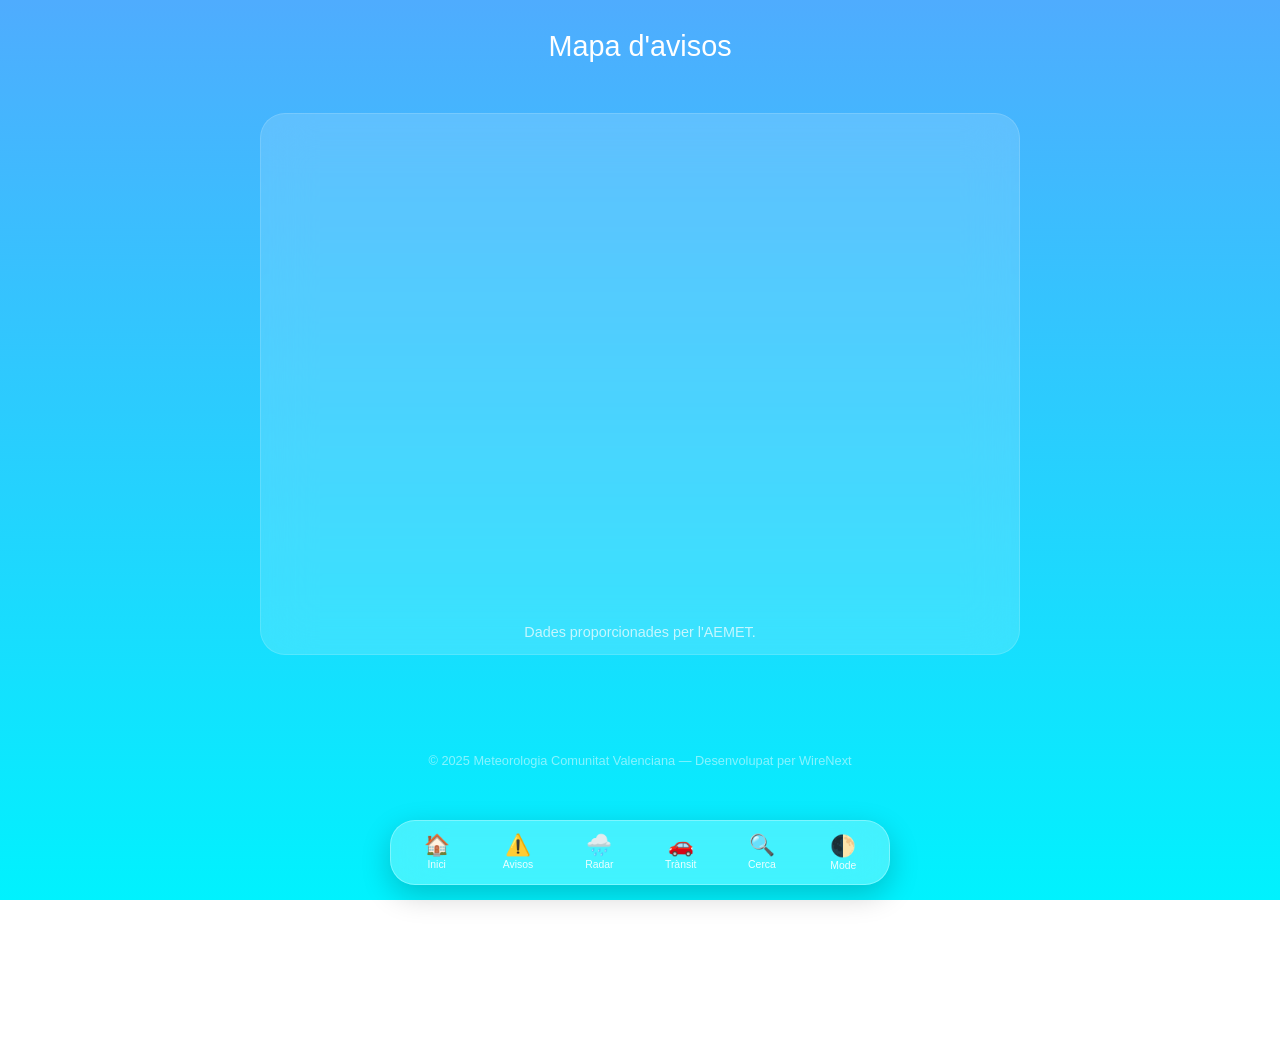
==== avisos.html @ fcf05540 "0.0.1" ====
<!DOCTYPE html>
<html lang="ca">
<head>
  <meta charset="UTF-8" />
  <meta name="viewport" content="width=device-width, initial-scale=1.0" />
  <title>Avisos - MeteoCV</title>
  <link rel="stylesheet" href="css/style.css" />
    <link rel="icon" href="multimedia/logo.png">

  <script async src="https://pagead2.googlesyndication.com/pagead/js/adsbygoogle.js?client=ca-pub-8789822435662410"
     crossorigin="anonymous"></script>
    
</head>
<body>
  <header>
    <h1>Mapa d'avisos</h1>
  </header>

<nav>
  <a href="index.html">
    <span class="nav-icon">🏠</span>
    <span class="nav-label">Inici</span>
  </a>
  <a href="avisos.html">
    <span class="nav-icon">⚠️</span>
    <span class="nav-label">Avisos</span>
  </a>
  <a href="radar.html">
    <span class="nav-icon">🌧️</span>
    <span class="nav-label">Radar</span>
  </a>
  <a href="transit.html">
    <span class="nav-icon">🚗</span>
    <span class="nav-label">Trànsit</span>
  </a>
  <a href="buscador.html">
    <span class="nav-icon">🔍</span>
    <span class="nav-label">Cerca</span>
  </a>
  <button id="theme-toggle">
    <span class="nav-icon">🌓</span>
    <span class="nav-label">Mode</span>
  </button>
</nav>

  <main class="container">
    <div class="column">
      <iframe 
        src="https://wirenext.github.io/AlertasAemet/" 
        loading="lazy" 
        allowfullscreen>
      </iframe>
              <p style="text-align: center; margin-top: 10px; font-size: 0.9em; opacity: 0.7;">
    Dades proporcionades per l'AEMET.
  </p>
    </div>
  </main>

  <footer>
    <p>© 2025 Meteorologia Comunitat Valenciana — Desenvolupat per WireNext</p>
  </footer>

  <script src="js/script.js"></script>
</body>
</html>
---- css/style.css ----
/* --- VARIABLES ESTILO APPLE WEATHER (iOS) --- */
:root {
  --bg-gradient: linear-gradient(180deg, #4facfe 0%, #00f2fe 100%);
  --text-color: #ffffff;
  --card-bg: rgba(255, 255, 255, 0.15); 
  --nav-bg: rgba(255, 255, 255, 0.25);
  --accent: #ffffff;
  --blur: blur(25px);
}

[data-theme="dark"] {
  --bg-gradient: linear-gradient(180deg, #1e3c72 0%, #2a5298 100%);
  --card-bg: rgba(0, 0, 0, 0.3);
  --nav-bg: rgba(0, 0, 0, 0.4);
}

/* --- BASE --- */
body {
  font-family: -apple-system, BlinkMacSystemFont, "Segoe UI", Roboto, Helvetica, Arial, sans-serif;
  margin: 0;
  padding: 0;
  background: var(--bg-gradient);
  background-attachment: fixed;
  color: var(--text-color);
  min-height: 100vh;
  padding-bottom: 110px; 
  transition: background 0.5s ease;
  overflow-x: hidden;
}

/* --- NAVEGACIÓN INFERIOR (CORREGIDA) --- */
nav {
  display: flex;
  justify-content: space-around;
  align-items: center;
  
  position: fixed;
  bottom: 15px; 
  left: 50%;
  transform: translateX(-50%);
  
  /* Ajuste de ancho */
  width: 95%; 
  max-width: 500px; 
  height: 65px; /* Un poco más alta para que quepa el texto debajo */
  
  background: var(--nav-bg) !important;
  backdrop-filter: var(--blur);
  -webkit-backdrop-filter: var(--blur);
  border: 1px solid rgba(255, 255, 255, 0.3);
  border-radius: 25px;
  z-index: 10000;
  box-shadow: 0 10px 30px rgba(0, 0, 0, 0.2);
  padding: 5px;
  box-sizing: border-box;
}

nav a, #theme-toggle {
  text-decoration: none;
  color: white !important;
  flex: 1;
  display: flex;
  flex-direction: column; /* Icono arriba, texto abajo */
  justify-content: center;
  align-items: center;
  height: 100%;
  transition: all 0.2s ease;
  background: transparent;
  border: none;
  cursor: pointer;
  padding: 0;
  min-width: 0; /* Permite que se encojan si es necesario */
}

/* Tamaño de los iconos */
nav a span, nav a i, .nav-icon {
  font-size: 1.3rem; /* Más pequeño para que quepa */
  margin-bottom: 2px;
}

/* Tamaño de los nombres (Muy pequeños estilo App) */
.nav-label {
  font-size: 0.65rem; 
  font-weight: 500;
  opacity: 0.9;
  white-space: nowrap; /* Evita que el nombre salte de línea */
}

nav a:active {
  transform: scale(0.9);
}

/* --- CONTENEDORES --- */
.container {
  max-width: 800px;
  margin: 0 auto;
  padding: 20px;
  box-sizing: border-box;
}

header h1 {
  font-weight: 300;
  font-size: 1.8rem;
  text-align: center;
  margin: 30px 0;
}

.column {
  background: var(--card-bg) !important;
  backdrop-filter: var(--blur);
  -webkit-backdrop-filter: var(--blur);
  border-radius: 25px;
  border: 1px solid rgba(255, 255, 255, 0.15);
  margin-bottom: 25px;
  overflow: hidden;
}

.column h2 {
  font-size: 0.8rem;
  text-transform: uppercase;
  letter-spacing: 1px;
  background: rgba(255, 255, 255, 0.08);
  padding: 12px 20px;
  margin: 0;
  font-weight: 600;
}

/* --- ELEMENTOS DEL TIEMPO --- */
#proximas-horas-container {
    display: flex;
    overflow-x: auto;
    gap: 20px;
    padding: 20px;
    scrollbar-width: none;
}
#proximas-horas-container::-webkit-scrollbar { display: none; }

.hora-item { text-align: center; min-width: 55px; }
.previsio-grid { padding: 10px 20px; }
.dia-caja {
    display: flex;
    justify-content: space-between;
    align-items: center;
    padding: 14px 0;
    border-bottom: 1px solid rgba(255,255,255,0.1);
}

/* --- IFRAMES --- */
iframe {
    width: 100%;
    height: 500px;
    border: none;
    display: block;
}

footer {
  text-align: center;
  padding: 40px 20px 100px;
  opacity: 0.5;
  font-size: 0.8rem;
}
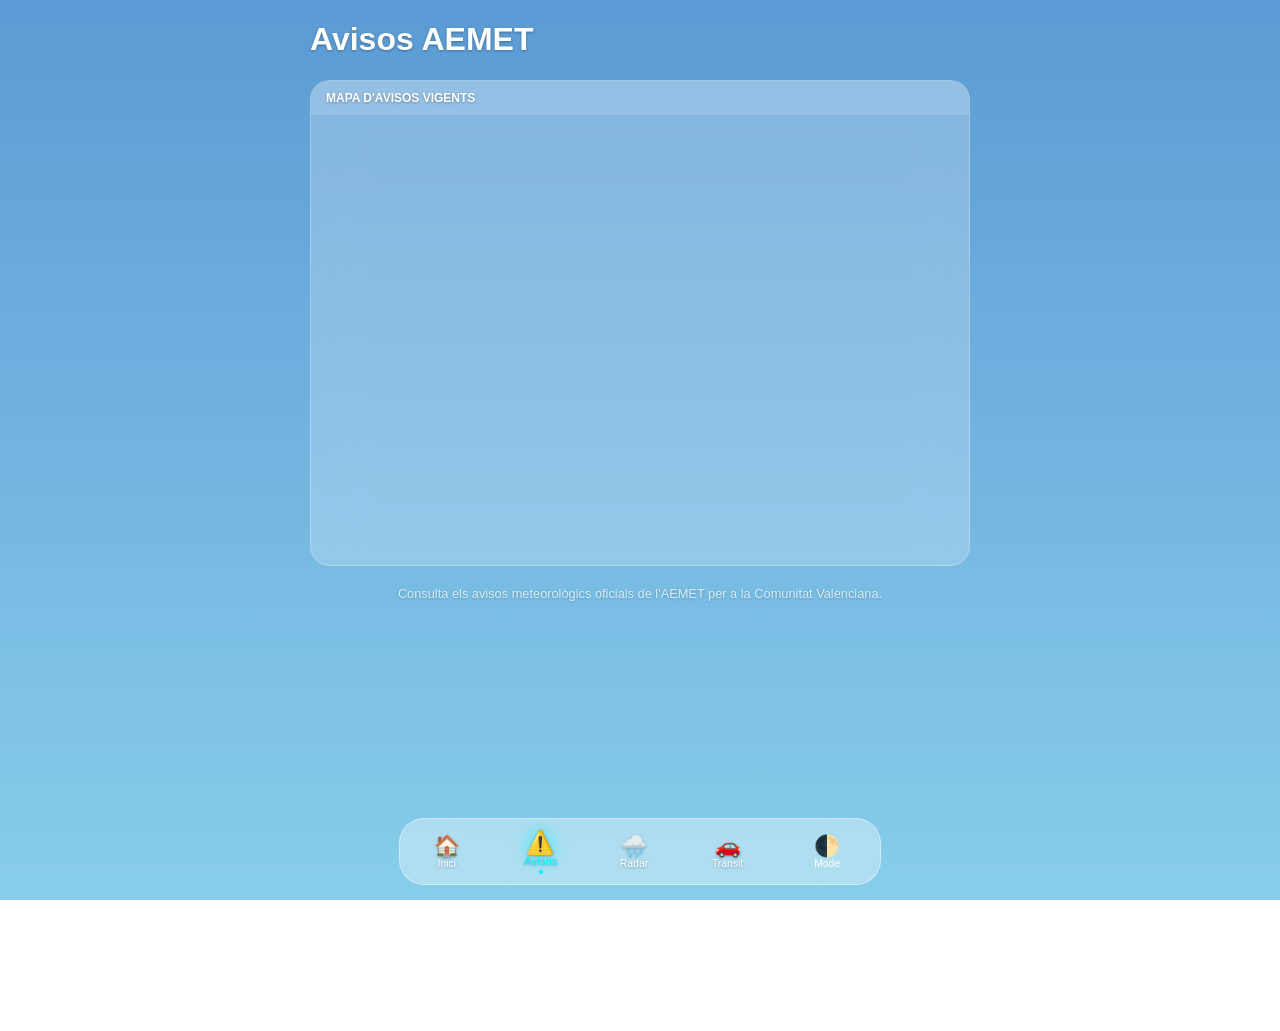
==== commit 9b58d2f8: "0.5.3" ====
--- a/avisos.html
+++ b/avisos.html
@@ -2,64 +2,51 @@
 <html lang="ca">
 <head>
   <meta charset="UTF-8" />
-  <meta name="viewport" content="width=device-width, initial-scale=1.0" />
-  <title>Avisos - MeteoCV</title>
+  <meta name="viewport" content="width=device-width, initial-scale=1.0, maximum-scale=1.0, user-scalable=no" />
+  <title>Avisos - Meteo CV</title>
   <link rel="stylesheet" href="css/style.css" />
-    <link rel="icon" href="multimedia/logo.png">
-
-  <script async src="https://pagead2.googlesyndication.com/pagead/js/adsbygoogle.js?client=ca-pub-8789822435662410"
-     crossorigin="anonymous"></script>
-    
+  <link rel="icon" href="multimedia/logo.png">
 </head>
 <body>
-  <header>
-    <h1>Mapa d'avisos</h1>
-  </header>
-
-<nav>
-  <a href="index.html">
-    <span class="nav-icon">🏠</span>
-    <span class="nav-label">Inici</span>
-  </a>
-  <a href="avisos.html">
-    <span class="nav-icon">⚠️</span>
-    <span class="nav-label">Avisos</span>
-  </a>
-  <a href="radar.html">
-    <span class="nav-icon">🌧️</span>
-    <span class="nav-label">Radar</span>
-  </a>
-  <a href="transit.html">
-    <span class="nav-icon">🚗</span>
-    <span class="nav-label">Trànsit</span>
-  </a>
-  <a href="buscador.html">
-    <span class="nav-icon">🔍</span>
-    <span class="nav-label">Cerca</span>
-  </a>
-  <button id="theme-toggle">
-    <span class="nav-icon">🌓</span>
-    <span class="nav-label">Mode</span>
-  </button>
-</nav>
 
   <main class="container">
+    <header>
+      <h1>Avisos AEMET</h1>
+    </header>
+
     <div class="column">
-      <iframe 
-        src="https://wirenext.github.io/AlertasAemet/" 
-        loading="lazy" 
-        allowfullscreen>
-      </iframe>
-              <p style="text-align: center; margin-top: 10px; font-size: 0.9em; opacity: 0.7;">
-    Dades proporcionades per l'AEMET.
-  </p>
+      <h2>Mapa d'Avisos Vigents</h2>
+      <iframe src="https://wirenext.github.io/AlertasAemet/" loading="lazy"></iframe>
     </div>
+    
+    <p style="text-align: center; opacity: 0.7; font-size: 0.8rem; padding: 0 20px;">
+        Consulta els avisos meteorològics oficials de l'AEMET per a la Comunitat Valenciana.
+    </p>
   </main>
 
-  <footer>
-    <p>© 2025 Meteorologia Comunitat Valenciana — Desenvolupat per WireNext</p>
-  </footer>
+  <nav>
+    <a href="index.html">
+      <span class="nav-icon">🏠</span>
+      <span class="nav-label">Inici</span>
+    </a>
+    <a href="avisos.html" class="active">
+      <span class="nav-icon">⚠️</span>
+      <span class="nav-label">Avisos</span>
+    </a>
+    <a href="radar.html">
+      <span class="nav-icon">🌧️</span>
+      <span class="nav-label">Radar</span>
+    </a>
+    <a href="transit.html">
+      <span class="nav-icon">🚗</span>
+      <span class="nav-label">Trànsit</span>
+    </a>
+    <button id="theme-toggle">
+      <span class="nav-icon">🌓</span>
+      <span class="nav-label">Mode</span>
+    </button>
+  </nav>
 
   <script src="js/script.js"></script>
 </body>
-</html>
+</html>
--- a/css/style.css
+++ b/css/style.css
@@ -1,161 +1,310 @@
-/* --- VARIABLES ESTILO APPLE WEATHER (iOS) --- */
+/* --- VARIABLES --- */
 :root {
-  --bg-gradient: linear-gradient(180deg, #4facfe 0%, #00f2fe 100%);
+  --bg-gradient: linear-gradient(180deg, #5b9bd5 0%, #87ceeb 100%);
   --text-color: #ffffff;
-  --card-bg: rgba(255, 255, 255, 0.15); 
-  --nav-bg: rgba(255, 255, 255, 0.25);
-  --accent: #ffffff;
+  --card-bg: rgba(255, 255, 255, 0.22); 
+  --nav-bg: rgba(255, 255, 255, 0.35);
   --blur: blur(25px);
+  --text-shadow: 0px 1px 3px rgba(0, 0, 0, 0.3); 
 }
 
 [data-theme="dark"] {
   --bg-gradient: linear-gradient(180deg, #1e3c72 0%, #2a5298 100%);
-  --card-bg: rgba(0, 0, 0, 0.3);
-  --nav-bg: rgba(0, 0, 0, 0.4);
-}
-
-/* --- BASE --- */
+  --card-bg: rgba(0, 0, 0, 0.35);
+  --nav-bg: rgba(0, 0, 0, 0.45);
+}
+
 body {
-  font-family: -apple-system, BlinkMacSystemFont, "Segoe UI", Roboto, Helvetica, Arial, sans-serif;
-  margin: 0;
-  padding: 0;
+  font-family: -apple-system, BlinkMacSystemFont, "Segoe UI", Roboto, sans-serif;
+  margin: 0; padding: 0;
   background: var(--bg-gradient);
   background-attachment: fixed;
   color: var(--text-color);
+  text-shadow: var(--text-shadow); 
   min-height: 100vh;
   padding-bottom: 110px; 
-  transition: background 0.5s ease;
   overflow-x: hidden;
 }
 
-/* --- NAVEGACIÓN INFERIOR (CORREGIDA) --- */
-nav {
-  display: flex;
-  justify-content: space-around;
-  align-items: center;
-  
-  position: fixed;
-  bottom: 15px; 
-  left: 50%;
-  transform: translateX(-50%);
-  
-  /* Ajuste de ancho */
-  width: 95%; 
-  max-width: 500px; 
-  height: 65px; /* Un poco más alta para que quepa el texto debajo */
-  
-  background: var(--nav-bg) !important;
-  backdrop-filter: var(--blur);
-  -webkit-backdrop-filter: var(--blur);
-  border: 1px solid rgba(255, 255, 255, 0.3);
-  border-radius: 25px;
-  z-index: 10000;
-  box-shadow: 0 10px 30px rgba(0, 0, 0, 0.2);
-  padding: 5px;
-  box-sizing: border-box;
-}
-
-nav a, #theme-toggle {
-  text-decoration: none;
-  color: white !important;
-  flex: 1;
-  display: flex;
-  flex-direction: column; /* Icono arriba, texto abajo */
-  justify-content: center;
-  align-items: center;
-  height: 100%;
-  transition: all 0.2s ease;
-  background: transparent;
-  border: none;
-  cursor: pointer;
-  padding: 0;
-  min-width: 0; /* Permite que se encojan si es necesario */
-}
-
-/* Tamaño de los iconos */
-nav a span, nav a i, .nav-icon {
-  font-size: 1.3rem; /* Más pequeño para que quepa */
-  margin-bottom: 2px;
-}
-
-/* Tamaño de los nombres (Muy pequeños estilo App) */
-.nav-label {
-  font-size: 0.65rem; 
-  font-weight: 500;
-  opacity: 0.9;
-  white-space: nowrap; /* Evita que el nombre salte de línea */
-}
-
-nav a:active {
-  transform: scale(0.9);
-}
-
-/* --- CONTENEDORES --- */
-.container {
-  max-width: 800px;
-  margin: 0 auto;
-  padding: 20px;
-  box-sizing: border-box;
-}
-
-header h1 {
-  font-weight: 300;
-  font-size: 1.8rem;
-  text-align: center;
-  margin: 30px 0;
-}
-
+.container { max-width: 700px; margin: 0 auto; padding: 0 20px; box-sizing: border-box; }
+
+/* --- BUSCADOR --- */
+.main-header { padding: 30px 0 10px; text-align: center; }
+.search-bar {
+    display: flex; align-items: center;
+    background: rgba(255, 255, 255, 0.25);
+    backdrop-filter: blur(15px);
+    border: 1px solid rgba(255, 255, 255, 0.4);
+    border-radius: 20px; padding: 5px 15px;
+    max-width: 500px; margin: 0 auto 25px;
+}
+#buscador-input { flex: 1; background: transparent; border: none; padding: 12px 5px; color: white; outline: none; font-size: 1rem; }
+
+[data-theme="dark"] #buscador-input::placeholder { 
+    color: rgba(255, 255, 255, 0.9) !important; 
+    opacity: 1;
+}
+
+#btn-buscar { background: transparent; border: none; font-size: 1.2rem; cursor: pointer; color: white; }
+
+[data-theme="dark"] #btn-buscar {
+    color: #ffffff;
+    opacity: 1;
+}
+
+[data-theme="dark"] .search-bar {
+    border: 1px solid rgba(255, 255, 255, 0.3);
+    background: rgba(0, 0, 0, 0.2);
+}
+
+/* --- HERO --- */
+.weather-hero { text-align: center; padding: 20px 0 10px; }
+.hero-pueblo { font-size: 2.2rem; margin: 0; font-weight: 400; text-transform: capitalize; }
+.hero-temp { font-size: 5.5rem; font-weight: 200; margin: 5px 0; }
+.hero-icon { font-size: 4rem; display: block; filter: drop-shadow(0 2px 5px rgba(0,0,0,0.2)); }
+.hero-range { font-size: 1.1rem; font-weight: 500; margin-bottom: 15px; display: block; }
+
+/* --- COLUMNAS (CONTENEDORES) --- */
 .column {
   background: var(--card-bg) !important;
-  backdrop-filter: var(--blur);
-  -webkit-backdrop-filter: var(--blur);
-  border-radius: 25px;
-  border: 1px solid rgba(255, 255, 255, 0.15);
-  margin-bottom: 25px;
-  overflow: hidden;
-}
-
-.column h2 {
-  font-size: 0.8rem;
-  text-transform: uppercase;
-  letter-spacing: 1px;
-  background: rgba(255, 255, 255, 0.08);
-  padding: 12px 20px;
-  margin: 0;
-  font-weight: 600;
-}
-
-/* --- ELEMENTOS DEL TIEMPO --- */
-#proximas-horas-container {
-    display: flex;
-    overflow-x: auto;
-    gap: 20px;
-    padding: 20px;
-    scrollbar-width: none;
-}
-#proximas-horas-container::-webkit-scrollbar { display: none; }
-
-.hora-item { text-align: center; min-width: 55px; }
-.previsio-grid { padding: 10px 20px; }
-.dia-caja {
-    display: flex;
-    justify-content: space-between;
-    align-items: center;
-    padding: 14px 0;
-    border-bottom: 1px solid rgba(255,255,255,0.1);
-}
-
-/* --- IFRAMES --- */
-iframe {
+  backdrop-filter: var(--blur); border-radius: 20px; 
+  border: 1px solid rgba(255, 255, 255, 0.25);
+  margin-bottom: 20px; overflow: hidden;
+}
+.column h2 { font-size: 0.75rem; text-transform: uppercase; background: rgba(255, 255, 255, 0.15); padding: 10px 15px; margin: 0; }
+
+/* --- HORAS (SCROLL) --- */
+.scroll-x { display: flex; overflow-x: auto; padding: 20px 10px; gap: 25px; scrollbar-width: none; }
+.scroll-x::-webkit-scrollbar { display: none; }
+.hora-item { display: flex; flex-direction: column; align-items: center; min-width: 50px; text-align: center; }
+
+/* --- 7 DÍAS --- */
+.lista-vertical { padding: 0 15px; }
+.dia-fila { 
+    display: flex; justify-content: space-between; align-items: center; 
+    padding: 14px 0; border-bottom: 1px solid rgba(255, 255, 255, 0.15); 
+    cursor: pointer; transition: 0.2s;
+}
+.dia-fila:active { background: rgba(255,255,255,0.1); }
+.dia-nom { flex: 1.5; text-transform: capitalize; font-weight: 500; }
+.dia-icon { flex: 1; text-align: center; font-size: 1.5rem; }
+.dia-temps { flex: 1.5; text-align: right; font-weight: 500; }
+
+/* --- DETALLES GRID --- */
+.detalles-grid { 
+    display: grid; 
+    grid-template-columns: repeat(2, 1fr); 
+    gap: 10px; 
+    margin: 20px 0; 
+}
+.detalle-card { 
+    background: var(--card-bg); 
+    backdrop-filter: var(--blur); 
+    border-radius: 18px; 
+    padding: 12px 8px; 
+    border: 1px solid rgba(255, 255, 255, 0.2); 
+    text-align: center;
+}
+.detalle-card h3 { 
+    font-size: 0.55rem; 
+    opacity: 0.8; 
+    text-transform: uppercase; 
+    margin: 0; 
+    letter-spacing: 0.5px;
+}
+.detalle-valor { 
+    font-size: 1.1rem; 
+    font-weight: 600; 
+    margin-top: 6px; 
+    display: block;
+}
+.detalle-valor small { font-size: 0.7rem; font-weight: 400; opacity: 0.8; }
+
+/* --- MAPAS --- */
+iframe { width: 100%; height: 450px; border: none; display: block; border-radius: 0 0 20px 20px; }
+
+/* --- NUEVO DISEÑO MODAL --- */
+#modal-overlay { 
+    position: fixed; top: 0; left: 0; width: 100%; height: 100%; 
+    background: rgba(0,0,0,0.6); backdrop-filter: blur(4px); 
+    z-index: 19999; display: none; 
+}
+#modal-overlay.active { display: block; }
+
+#modal-detalle {
+    position: fixed; bottom: -100%; left: 0; width: 100%; height: 80vh;
+    background: #1a2a44; /* Azul marino profundo para contraste */
+    border-top-left-radius: 30px; border-top-right-radius: 30px;
+    z-index: 20000; transition: bottom 0.5s cubic-bezier(0.175, 0.885, 0.32, 1.1); 
+    padding-bottom: 40px; overflow-y: auto; text-shadow: none; color: white;
+}
+#modal-detalle.active { bottom: 0; }
+
+.modal-header { 
+    text-align: center; padding: 20px; 
+    border-bottom: 1px solid rgba(255,255,255,0.05); 
+    position: sticky; top: 0; background: #1a2a44; z-index: 5;
+}
+.pull-bar { width: 45px; height: 5px; background: rgba(255,255,255,0.2); border-radius: 10px; margin: 0 auto 15px; }
+#modal-titulo { font-size: 1.4rem; font-weight: 600; text-transform: capitalize; margin: 0; }
+
+.resumen-lluvia { 
+    background: linear-gradient(135deg, rgba(79, 172, 254, 0.2), rgba(0, 242, 254, 0.1));
+    padding: 20px; border-radius: 20px; margin: 20px; 
+    text-align: center; border: 1px solid rgba(255,255,255,0.1);
+}
+.resumen-lluvia span { font-size: 0.8rem; text-transform: uppercase; letter-spacing: 1px; opacity: 0.8; }
+.resumen-lluvia strong { display: block; font-size: 2.2rem; margin-top: 5px; color: #00f2fe; }
+
+/* Contenedor de gráficos */
+.chart-section { margin: 25px 20px; }
+.chart-label { font-size: 0.7rem; font-weight: 700; opacity: 0.6; text-transform: uppercase; margin-bottom: 15px; display: block; }
+
+.bar-row { 
+    display: flex; 
+    align-items: flex-end; 
+    height: 140px; /* Un poco más alto para ver mejor los valores */
+    gap: 12px; 
+    padding: 10px 0 35px; 
+    overflow-x: auto; /* Permite scroll horizontal */
+    scrollbar-width: none; /* Oculta scroll en Firefox */
+    -webkit-overflow-scrolling: touch;
+}
+.bar-row::-webkit-scrollbar { display: none; } /* Oculta scroll en Chrome/Safari */
+
+.bar-item { 
+    display: flex; 
+    flex-direction: column; 
+    align-items: center; 
+    min-width: 32px; /* Ancho fijo para que el scroll funcione */
+    height: 100%; 
+    justify-content: flex-end;
+}
+
+.bar { 
+    width: 10px; /* Más finas para que no se amontonen */
+    border-radius: 5px; 
+    position: relative; 
+}
+
+.bar-temp { background: linear-gradient(to top, #ff9f43, #ff6b6b); box-shadow: 0 4px 10px rgba(255, 159, 67, 0.3); }
+.bar-precip { background: linear-gradient(to top, #4facfe, #00f2fe); box-shadow: 0 4px 10px rgba(79, 172, 254, 0.3); }
+
+.bar-val { font-size: 0.6rem; font-weight: 700; margin-bottom: 4px; }
+
+.bar-time { font-size: 0.6rem; margin-top: 8px; opacity: 0.6; font-weight: bold; }
+
+/* --- NAV --- */
+nav {
+  display: flex; justify-content: space-around; align-items: center;
+  position: fixed; bottom: 15px; left: 50%; transform: translateX(-50%);
+  width: 95%; max-width: 480px; height: 65px;
+  background: var(--nav-bg) !important; backdrop-filter: var(--blur);
+  border: 1px solid rgba(255, 255, 255, 0.4); border-radius: 25px; z-index: 10000;
+}
+nav a, #theme-toggle { text-decoration: none; color: white !important; display: flex; flex-direction: column; align-items: center; flex: 1; background: transparent; border: none; cursor: pointer; }
+.nav-icon { font-size: 1.3rem; }
+.nav-label { font-size: 0.65rem; font-weight: 500; }
+
+nav a.active, #theme-toggle.active {
+    color: #00f2fe !important; /* Un azul brillante o el color que prefieras */
+    transform: scale(1.1);
+    transition: all 0.3s ease;
+}
+
+nav a.active .nav-icon {
+    filter: drop-shadow(0 0 8px rgba(0, 242, 254, 0.8));
+}
+
+nav a.active::after {
+    content: '';
+    width: 4px;
+    height: 4px;
+    background: #00f2fe;
+    border-radius: 50%;
+    margin-top: 2px;
+}
+
+.alerta-card {
+    border-radius: 20px;
+    padding: 18px;
+    margin: 15px 0 25px 0;
+    box-shadow: 0 10px 20px rgba(0,0,0,0.15);
+    animation: slideDown 0.5s ease-out;
+    text-shadow: none; /* Quitamos la sombra para que el texto sea nítido sobre el color del aviso */
+}
+
+@keyframes slideDown {
+    from { opacity: 0; transform: translateY(-10px); }
+    to { opacity: 1; transform: translateY(0); }
+}
+
+.alerta-desc {
+    font-weight: 500;
+}
+
+#btn-gps {
+    background: none;
+    border: none;
+    font-size: 1.2rem;
+    cursor: pointer;
+    padding: 5px;
+    transition: transform 0.2s;
+}
+
+#btn-gps:hover {
+    transform: scale(1.2);
+}
+
+/* --- MODAL PRIVACITAT INICIAL --- */
+.modal-full {
+    position: fixed; top: 0; left: 0; width: 100%; height: 100%;
+    background: rgba(0, 0, 0, 0.8);
+    backdrop-filter: blur(12px);
+    z-index: 30000; /* Per damunt de tot */
+    display: none; /* Amagat per defecte */
+    align-items: center; justify-content: center;
+    padding: 20px; box-sizing: border-box;
+}
+
+.modal-privacitat-content {
+    background: var(--nav-bg);
+    border: 1px solid rgba(255, 255, 255, 0.2);
+    border-radius: 25px;
+    padding: 30px;
+    max-width: 450px;
+    text-align: center;
+    color: white;
+    box-shadow: 0 20px 50px rgba(0,0,0,0.5);
+}
+
+.privacitat-icon { font-size: 3.5rem; margin-bottom: 15px; }
+.modal-privacitat-content h2 { font-size: 1.4rem; margin-bottom: 15px; }
+
+.privacitat-lista {
+    text-align: left;
+    list-style: none;
+    padding: 0; margin: 25px 0;
+}
+
+.privacitat-lista li {
+    font-size: 0.9rem;
+    margin-bottom: 15px;
+    line-height: 1.4;
+}
+
+.btn-primari {
+    background: linear-gradient(135deg, #4facfe 0%, #00f2fe 100%);
+    border: none;
+    color: #1a2a44;
+    padding: 15px 25px;
+    border-radius: 15px;
+    font-weight: bold;
+    font-size: 1rem;
+    cursor: pointer;
     width: 100%;
-    height: 500px;
-    border: none;
-    display: block;
-}
-
-footer {
-  text-align: center;
-  padding: 40px 20px 100px;
-  opacity: 0.5;
-  font-size: 0.8rem;
-}+    transition: transform 0.2s;
+}
+
+.btn-primari:active { transform: scale(0.95); }
+.nota-peu { font-size: 0.7rem; opacity: 0.6; margin-top: 15px; }
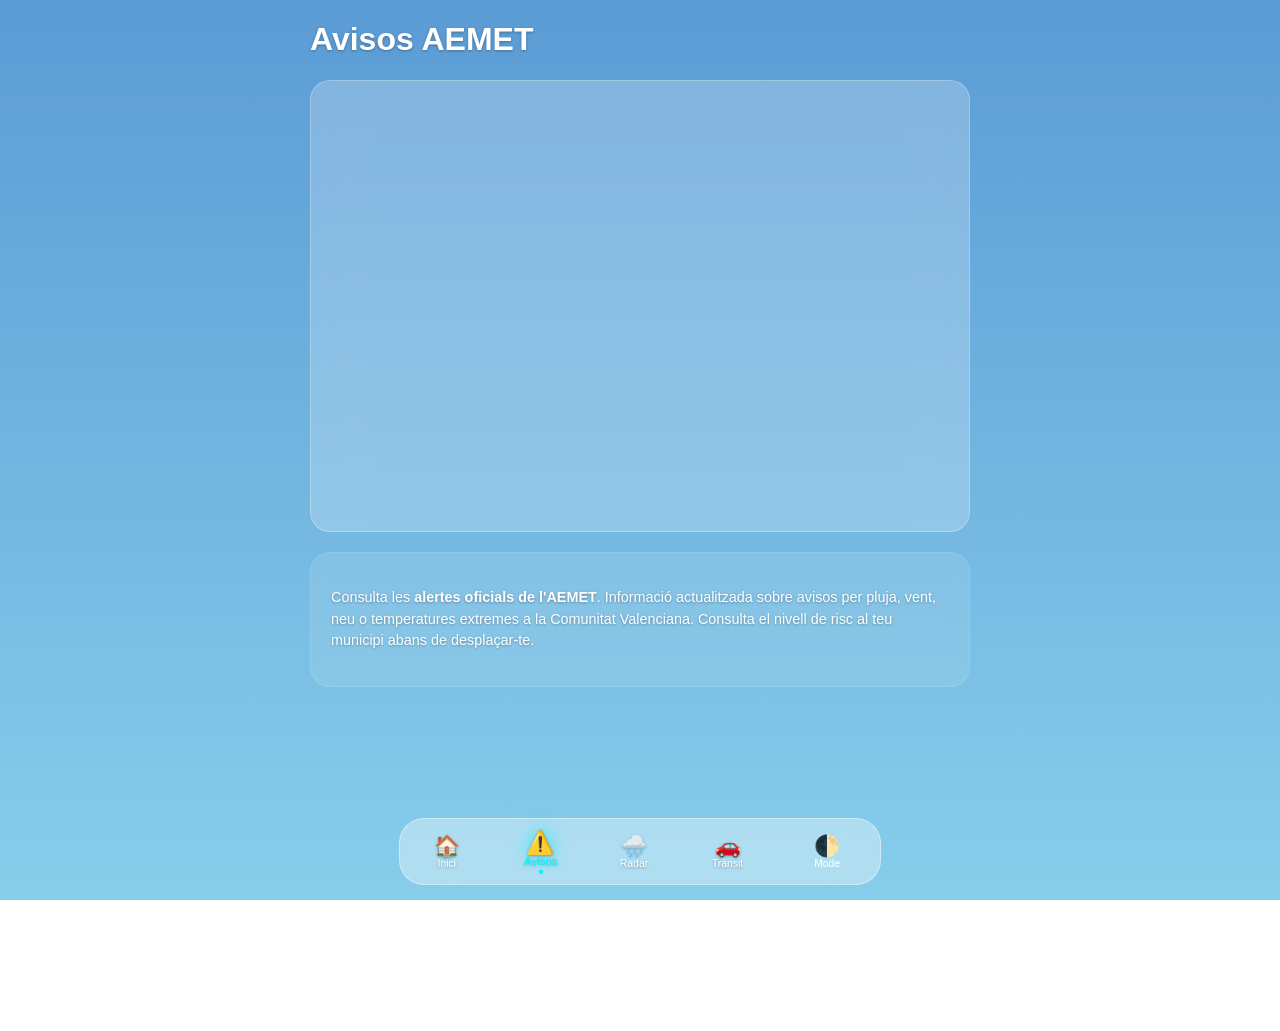
==== commit dcf4235b: "0.5.9" ====
--- a/avisos.html
+++ b/avisos.html
@@ -3,50 +3,31 @@
 <head>
   <meta charset="UTF-8" />
   <meta name="viewport" content="width=device-width, initial-scale=1.0, maximum-scale=1.0, user-scalable=no" />
+  <meta name="description" content="Avisos meteorològics oficials de l'AEMET per a la Comunitat Valenciana.">
   <title>Avisos - Meteo CV</title>
   <link rel="stylesheet" href="css/style.css" />
   <link rel="icon" href="multimedia/logo.png">
 </head>
 <body>
-
   <main class="container">
-    <header>
-      <h1>Avisos AEMET</h1>
-    </header>
+    <header><h1>Avisos AEMET</h1></header>
 
     <div class="column">
-      <h2>Mapa d'Avisos Vigents</h2>
       <iframe src="https://wirenext.github.io/AlertasAemet/" loading="lazy"></iframe>
     </div>
     
-    <p style="text-align: center; opacity: 0.7; font-size: 0.8rem; padding: 0 20px;">
-        Consulta els avisos meteorològics oficials de l'AEMET per a la Comunitat Valenciana.
-    </p>
+    <section class="seo-card">
+        <p>Consulta les <strong>alertes oficials de l'AEMET</strong>. Informació actualitzada sobre avisos per pluja, vent, neu o temperatures extremes a la Comunitat Valenciana. Consulta el nivell de risc al teu municipi abans de desplaçar-te.</p>
+    </section>
   </main>
 
   <nav>
-    <a href="index.html">
-      <span class="nav-icon">🏠</span>
-      <span class="nav-label">Inici</span>
-    </a>
-    <a href="avisos.html" class="active">
-      <span class="nav-icon">⚠️</span>
-      <span class="nav-label">Avisos</span>
-    </a>
-    <a href="radar.html">
-      <span class="nav-icon">🌧️</span>
-      <span class="nav-label">Radar</span>
-    </a>
-    <a href="transit.html">
-      <span class="nav-icon">🚗</span>
-      <span class="nav-label">Trànsit</span>
-    </a>
-    <button id="theme-toggle">
-      <span class="nav-icon">🌓</span>
-      <span class="nav-label">Mode</span>
-    </button>
+    <a href="index.html"><span class="nav-icon">🏠</span><span class="nav-label">Inici</span></a>
+    <a href="avisos.html" class="active"><span class="nav-icon">⚠️</span><span class="nav-label">Avisos</span></a>
+    <a href="radar.html"><span class="nav-icon">🌧️</span><span class="nav-label">Radar</span></a>
+    <a href="transit.html"><span class="nav-icon">🚗</span><span class="nav-label">Trànsit</span></a>
+    <button id="theme-toggle"><span class="nav-icon">🌓</span><span class="nav-label">Mode</span></button>
   </nav>
-
   <script src="js/script.js"></script>
 </body>
 </html>
--- a/css/style.css
+++ b/css/style.css
@@ -307,4 +307,19 @@
 }
 
 .btn-primari:active { transform: scale(0.95); }
-.nota-peu { font-size: 0.7rem; opacity: 0.6; margin-top: 15px; }+.nota-peu { font-size: 0.7rem; opacity: 0.6; margin-top: 15px; }
+
+.seo-card {
+    background: rgba(255, 255, 255, 0.1); /* Efecte vidre */
+    backdrop-filter: blur(10px);
+    -webkit-backdrop-filter: blur(10px);
+    border-radius: 20px;
+    padding: 20px;
+    margin: 20px auto;
+    max-width: 800px;
+    border: 1px solid rgba(255, 255, 255, 0.1);
+    font-size: 0.9rem;
+    line-height: 1.5;
+    color: var(--text-color); /* Usa la teua variable de color */
+    text-align: left;
+}
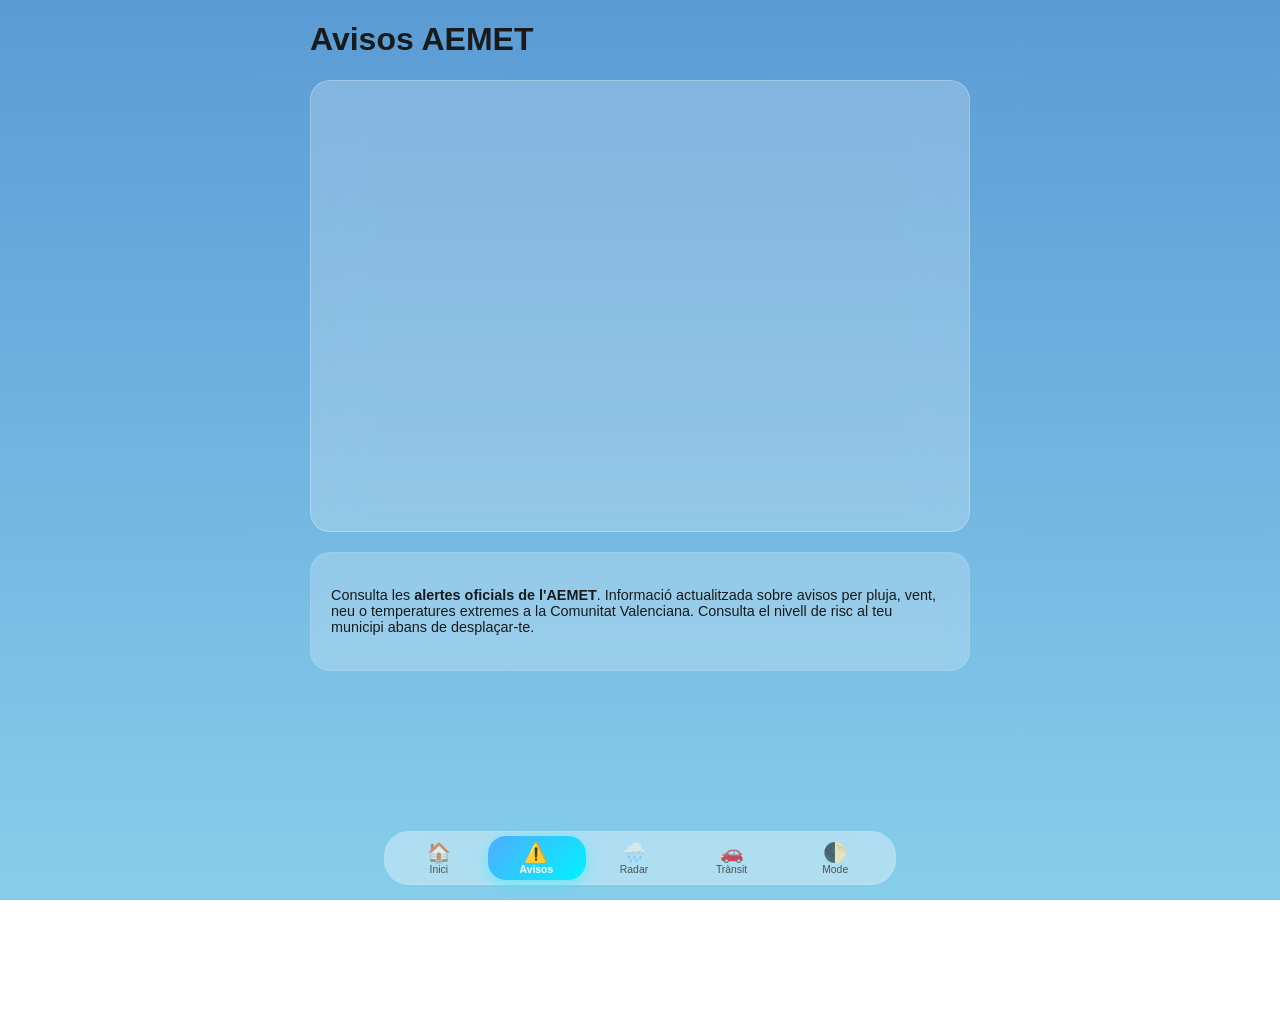
==== commit 8f1c45ca: "0.6.0" ====
--- a/avisos.html
+++ b/avisos.html
@@ -22,12 +22,30 @@
   </main>
 
   <nav>
-    <a href="index.html"><span class="nav-icon">🏠</span><span class="nav-label">Inici</span></a>
-    <a href="avisos.html" class="active"><span class="nav-icon">⚠️</span><span class="nav-label">Avisos</span></a>
-    <a href="radar.html"><span class="nav-icon">🌧️</span><span class="nav-label">Radar</span></a>
-    <a href="transit.html"><span class="nav-icon">🚗</span><span class="nav-label">Trànsit</span></a>
-    <button id="theme-toggle"><span class="nav-icon">🌓</span><span class="nav-label">Mode</span></button>
-  </nav>
+    <div id="nav-indicator"></div>
+    
+    <a href="index.html" class="nav-item">
+      <span class="nav-icon">🏠</span>
+      <span class="nav-label">Inici</span>
+    </a>
+    <a href="avisos.html" class="nav-item">
+      <span class="nav-icon">⚠️</span>
+      <span class="nav-label">Avisos</span>
+    </a>
+    <a href="radar.html" class="nav-item">
+      <span class="nav-icon">🌧️</span>
+      <span class="nav-label">Radar</span>
+    </a>
+    <a href="transit.html" class="nav-item">
+      <span class="nav-icon">🚗</span>
+      <span class="nav-label">Trànsit</span>
+    </a>
+    <button id="theme-toggle" class="nav-item">
+      <span class="nav-icon">🌓</span>
+      <span class="nav-label">Mode</span>
+    </button>
+</nav>
+
   <script src="js/script.js"></script>
 </body>
 </html>
--- a/css/style.css
+++ b/css/style.css
@@ -1,17 +1,25 @@
 /* --- VARIABLES --- */
 :root {
   --bg-gradient: linear-gradient(180deg, #5b9bd5 0%, #87ceeb 100%);
-  --text-color: #ffffff;
+  --text-color: #1a1a1a; /* TEXTO NEGRO */
   --card-bg: rgba(255, 255, 255, 0.22); 
   --nav-bg: rgba(255, 255, 255, 0.35);
   --blur: blur(25px);
-  --text-shadow: 0px 1px 3px rgba(0, 0, 0, 0.3); 
+  --text-shadow: none; 
+  --nav-indicator-bg: linear-gradient(135deg, #4facfe 0%, #00f2fe 100%);
+  --nav-indicator-shadow: rgba(0, 242, 254, 0.4);
+  --nav-text-active: #ffffff;
 }
 
 [data-theme="dark"] {
   --bg-gradient: linear-gradient(180deg, #1e3c72 0%, #2a5298 100%);
+  --text-color: #ffffff; /* TEXTO BLANCO EN MODO OSCURO */
   --card-bg: rgba(0, 0, 0, 0.35);
   --nav-bg: rgba(0, 0, 0, 0.45);
+  --nav-indicator-bg: linear-gradient(135deg, #0061ff 0%, #60efff 100%);
+  --nav-indicator-shadow: rgba(0, 97, 255, 0.6);
+  --nav-text-active: #ffffff;
+  --text-shadow: 0px 1px 3px rgba(0, 0, 0, 0.3);
 }
 
 body {
@@ -38,23 +46,15 @@
     border-radius: 20px; padding: 5px 15px;
     max-width: 500px; margin: 0 auto 25px;
 }
-#buscador-input { flex: 1; background: transparent; border: none; padding: 12px 5px; color: white; outline: none; font-size: 1rem; }
+#buscador-input { 
+    flex: 1; background: transparent; border: none; padding: 12px 5px; 
+    color: var(--text-color); outline: none; font-size: 1rem; 
+}
+#buscador-input::placeholder { color: var(--text-color); opacity: 0.7; }
 
-[data-theme="dark"] #buscador-input::placeholder { 
-    color: rgba(255, 255, 255, 0.9) !important; 
-    opacity: 1;
-}
-
-#btn-buscar { background: transparent; border: none; font-size: 1.2rem; cursor: pointer; color: white; }
-
-[data-theme="dark"] #btn-buscar {
-    color: #ffffff;
-    opacity: 1;
-}
-
-[data-theme="dark"] .search-bar {
-    border: 1px solid rgba(255, 255, 255, 0.3);
-    background: rgba(0, 0, 0, 0.2);
+#btn-buscar, #btn-gps { 
+    background: transparent; border: none; font-size: 1.2rem; 
+    cursor: pointer; color: var(--text-color); 
 }
 
 /* --- HERO --- */
@@ -73,7 +73,7 @@
 }
 .column h2 { font-size: 0.75rem; text-transform: uppercase; background: rgba(255, 255, 255, 0.15); padding: 10px 15px; margin: 0; }
 
-/* --- HORAS (SCROLL) --- */
+/* --- HORAS --- */
 .scroll-x { display: flex; overflow-x: auto; padding: 20px 10px; gap: 25px; scrollbar-width: none; }
 .scroll-x::-webkit-scrollbar { display: none; }
 .hora-item { display: flex; flex-direction: column; align-items: center; min-width: 50px; text-align: center; }
@@ -83,243 +83,90 @@
 .dia-fila { 
     display: flex; justify-content: space-between; align-items: center; 
     padding: 14px 0; border-bottom: 1px solid rgba(255, 255, 255, 0.15); 
-    cursor: pointer; transition: 0.2s;
+    cursor: pointer;
 }
-.dia-fila:active { background: rgba(255,255,255,0.1); }
 .dia-nom { flex: 1.5; text-transform: capitalize; font-weight: 500; }
-.dia-icon { flex: 1; text-align: center; font-size: 1.5rem; }
 .dia-temps { flex: 1.5; text-align: right; font-weight: 500; }
 
 /* --- DETALLES GRID --- */
-.detalles-grid { 
-    display: grid; 
-    grid-template-columns: repeat(2, 1fr); 
-    gap: 10px; 
-    margin: 20px 0; 
+.detalles-grid { display: grid; grid-template-columns: repeat(2, 1fr); gap: 10px; margin: 20px 0; }
+.detalle-card { 
+    background: var(--card-bg); backdrop-filter: var(--blur); 
+    border-radius: 18px; padding: 12px 8px; border: 1px solid rgba(255, 255, 255, 0.2); text-align: center;
 }
-.detalle-card { 
-    background: var(--card-bg); 
-    backdrop-filter: var(--blur); 
-    border-radius: 18px; 
-    padding: 12px 8px; 
-    border: 1px solid rgba(255, 255, 255, 0.2); 
-    text-align: center;
+.detalle-card h3 { font-size: 0.55rem; opacity: 0.8; text-transform: uppercase; margin: 0; }
+.detalle-valor { font-size: 1.1rem; font-weight: 600; margin-top: 6px; display: block; }
+
+/* --- NAV (CORREGIDO) --- */
+nav {
+    position: fixed; bottom: 15px; left: 50%;
+    transform: translateX(-50%);
+    width: 95%; max-width: 500px;
+    background: var(--nav-bg);
+    backdrop-filter: blur(15px);
+    display: flex; align-items: center;
+    padding: 8px 5px; border-radius: 25px;
+    border: 1px solid rgba(255, 255, 255, 0.1);
+    z-index: 9999;
 }
-.detalle-card h3 { 
-    font-size: 0.55rem; 
-    opacity: 0.8; 
-    text-transform: uppercase; 
-    margin: 0; 
-    letter-spacing: 0.5px;
+
+#nav-indicator {
+    position: absolute;
+    height: 44px;
+    background: var(--nav-indicator-bg);
+    border-radius: 18px;
+    top: 50%; transform: translateY(-50%);
+    z-index: 0;
+    transition: all 0.4s cubic-bezier(0.23, 1, 0.32, 1);
+    box-shadow: 0 4px 15px var(--nav-indicator-shadow);
 }
-.detalle-valor { 
-    font-size: 1.1rem; 
-    font-weight: 600; 
-    margin-top: 6px; 
-    display: block;
+
+.nav-item {
+    flex: 1; display: flex; flex-direction: column;
+    align-items: center; justify-content: center;
+    text-decoration: none; color: var(--text-color);
+    background: none !important; border: none !important; 
+    position: relative; z-index: 1;
+    transition: color 0.3s; opacity: 0.7;
 }
-.detalle-valor small { font-size: 0.7rem; font-weight: 400; opacity: 0.8; }
 
-/* --- MAPAS --- */
-iframe { width: 100%; height: 450px; border: none; display: block; border-radius: 0 0 20px 20px; }
+.nav-item.active { 
+    color: var(--nav-text-active) !important; 
+    opacity: 1; font-weight: bold;
+}
 
-/* --- NUEVO DISEÑO MODAL --- */
-#modal-overlay { 
-    position: fixed; top: 0; left: 0; width: 100%; height: 100%; 
-    background: rgba(0,0,0,0.6); backdrop-filter: blur(4px); 
-    z-index: 19999; display: none; 
+.nav-icon { font-size: 1.2rem; }
+.nav-label { font-size: 0.65rem; }
+
+/* --- ALERTAS --- */
+.alerta-card {
+    border-radius: 20px; padding: 18px; margin: 15px 0 25px 0;
+    color: #000 !important; /* Siempre negro en alertas para que se vea bien */
+    text-shadow: none;
 }
-#modal-overlay.active { display: block; }
 
+/* --- MODALES --- */
 #modal-detalle {
     position: fixed; bottom: -100%; left: 0; width: 100%; height: 80vh;
-    background: #1a2a44; /* Azul marino profundo para contraste */
-    border-top-left-radius: 30px; border-top-right-radius: 30px;
-    z-index: 20000; transition: bottom 0.5s cubic-bezier(0.175, 0.885, 0.32, 1.1); 
-    padding-bottom: 40px; overflow-y: auto; text-shadow: none; color: white;
+    background: #1a2a44; border-top-left-radius: 30px; border-top-right-radius: 30px;
+    z-index: 20000; transition: bottom 0.5s; padding-bottom: 40px; overflow-y: auto; color: white;
 }
 #modal-detalle.active { bottom: 0; }
 
-.modal-header { 
-    text-align: center; padding: 20px; 
-    border-bottom: 1px solid rgba(255,255,255,0.05); 
-    position: sticky; top: 0; background: #1a2a44; z-index: 5;
-}
-.pull-bar { width: 45px; height: 5px; background: rgba(255,255,255,0.2); border-radius: 10px; margin: 0 auto 15px; }
-#modal-titulo { font-size: 1.4rem; font-weight: 600; text-transform: capitalize; margin: 0; }
-
 .resumen-lluvia { 
-    background: linear-gradient(135deg, rgba(79, 172, 254, 0.2), rgba(0, 242, 254, 0.1));
-    padding: 20px; border-radius: 20px; margin: 20px; 
-    text-align: center; border: 1px solid rgba(255,255,255,0.1);
-}
-.resumen-lluvia span { font-size: 0.8rem; text-transform: uppercase; letter-spacing: 1px; opacity: 0.8; }
-.resumen-lluvia strong { display: block; font-size: 2.2rem; margin-top: 5px; color: #00f2fe; }
-
-/* Contenedor de gráficos */
-.chart-section { margin: 25px 20px; }
-.chart-label { font-size: 0.7rem; font-weight: 700; opacity: 0.6; text-transform: uppercase; margin-bottom: 15px; display: block; }
-
-.bar-row { 
-    display: flex; 
-    align-items: flex-end; 
-    height: 140px; /* Un poco más alto para ver mejor los valores */
-    gap: 12px; 
-    padding: 10px 0 35px; 
-    overflow-x: auto; /* Permite scroll horizontal */
-    scrollbar-width: none; /* Oculta scroll en Firefox */
-    -webkit-overflow-scrolling: touch;
-}
-.bar-row::-webkit-scrollbar { display: none; } /* Oculta scroll en Chrome/Safari */
-
-.bar-item { 
-    display: flex; 
-    flex-direction: column; 
-    align-items: center; 
-    min-width: 32px; /* Ancho fijo para que el scroll funcione */
-    height: 100%; 
-    justify-content: flex-end;
+    background: rgba(255,255,255,0.1); padding: 20px; border-radius: 20px; margin: 20px; text-align: center;
 }
 
-.bar { 
-    width: 10px; /* Más finas para que no se amontonen */
-    border-radius: 5px; 
-    position: relative; 
+.modal-full {
+    position: fixed; top: 0; left: 0; width: 100%; height: 100%;
+    background: rgba(0, 0, 0, 0.8); backdrop-filter: blur(12px);
+    z-index: 30000; display: none; align-items: center; justify-content: center; padding: 20px;
 }
 
-.bar-temp { background: linear-gradient(to top, #ff9f43, #ff6b6b); box-shadow: 0 4px 10px rgba(255, 159, 67, 0.3); }
-.bar-precip { background: linear-gradient(to top, #4facfe, #00f2fe); box-shadow: 0 4px 10px rgba(79, 172, 254, 0.3); }
-
-.bar-val { font-size: 0.6rem; font-weight: 700; margin-bottom: 4px; }
-
-.bar-time { font-size: 0.6rem; margin-top: 8px; opacity: 0.6; font-weight: bold; }
-
-/* --- NAV --- */
-nav {
-  display: flex; justify-content: space-around; align-items: center;
-  position: fixed; bottom: 15px; left: 50%; transform: translateX(-50%);
-  width: 95%; max-width: 480px; height: 65px;
-  background: var(--nav-bg) !important; backdrop-filter: var(--blur);
-  border: 1px solid rgba(255, 255, 255, 0.4); border-radius: 25px; z-index: 10000;
-}
-nav a, #theme-toggle { text-decoration: none; color: white !important; display: flex; flex-direction: column; align-items: center; flex: 1; background: transparent; border: none; cursor: pointer; }
-.nav-icon { font-size: 1.3rem; }
-.nav-label { font-size: 0.65rem; font-weight: 500; }
-
-nav a.active, #theme-toggle.active {
-    color: #00f2fe !important; /* Un azul brillante o el color que prefieras */
-    transform: scale(1.1);
-    transition: all 0.3s ease;
+.seo-card {
+    background: var(--card-bg); backdrop-filter: blur(10px);
+    border-radius: 20px; padding: 20px; margin: 20px auto; max-width: 800px;
+    border: 1px solid rgba(255, 255, 255, 0.1); font-size: 0.9rem; color: var(--text-color);
 }
 
-nav a.active .nav-icon {
-    filter: drop-shadow(0 0 8px rgba(0, 242, 254, 0.8));
-}
-
-nav a.active::after {
-    content: '';
-    width: 4px;
-    height: 4px;
-    background: #00f2fe;
-    border-radius: 50%;
-    margin-top: 2px;
-}
-
-.alerta-card {
-    border-radius: 20px;
-    padding: 18px;
-    margin: 15px 0 25px 0;
-    box-shadow: 0 10px 20px rgba(0,0,0,0.15);
-    animation: slideDown 0.5s ease-out;
-    text-shadow: none; /* Quitamos la sombra para que el texto sea nítido sobre el color del aviso */
-}
-
-@keyframes slideDown {
-    from { opacity: 0; transform: translateY(-10px); }
-    to { opacity: 1; transform: translateY(0); }
-}
-
-.alerta-desc {
-    font-weight: 500;
-}
-
-#btn-gps {
-    background: none;
-    border: none;
-    font-size: 1.2rem;
-    cursor: pointer;
-    padding: 5px;
-    transition: transform 0.2s;
-}
-
-#btn-gps:hover {
-    transform: scale(1.2);
-}
-
-/* --- MODAL PRIVACITAT INICIAL --- */
-.modal-full {
-    position: fixed; top: 0; left: 0; width: 100%; height: 100%;
-    background: rgba(0, 0, 0, 0.8);
-    backdrop-filter: blur(12px);
-    z-index: 30000; /* Per damunt de tot */
-    display: none; /* Amagat per defecte */
-    align-items: center; justify-content: center;
-    padding: 20px; box-sizing: border-box;
-}
-
-.modal-privacitat-content {
-    background: var(--nav-bg);
-    border: 1px solid rgba(255, 255, 255, 0.2);
-    border-radius: 25px;
-    padding: 30px;
-    max-width: 450px;
-    text-align: center;
-    color: white;
-    box-shadow: 0 20px 50px rgba(0,0,0,0.5);
-}
-
-.privacitat-icon { font-size: 3.5rem; margin-bottom: 15px; }
-.modal-privacitat-content h2 { font-size: 1.4rem; margin-bottom: 15px; }
-
-.privacitat-lista {
-    text-align: left;
-    list-style: none;
-    padding: 0; margin: 25px 0;
-}
-
-.privacitat-lista li {
-    font-size: 0.9rem;
-    margin-bottom: 15px;
-    line-height: 1.4;
-}
-
-.btn-primari {
-    background: linear-gradient(135deg, #4facfe 0%, #00f2fe 100%);
-    border: none;
-    color: #1a2a44;
-    padding: 15px 25px;
-    border-radius: 15px;
-    font-weight: bold;
-    font-size: 1rem;
-    cursor: pointer;
-    width: 100%;
-    transition: transform 0.2s;
-}
-
-.btn-primari:active { transform: scale(0.95); }
-.nota-peu { font-size: 0.7rem; opacity: 0.6; margin-top: 15px; }
-
-.seo-card {
-    background: rgba(255, 255, 255, 0.1); /* Efecte vidre */
-    backdrop-filter: blur(10px);
-    -webkit-backdrop-filter: blur(10px);
-    border-radius: 20px;
-    padding: 20px;
-    margin: 20px auto;
-    max-width: 800px;
-    border: 1px solid rgba(255, 255, 255, 0.1);
-    font-size: 0.9rem;
-    line-height: 1.5;
-    color: var(--text-color); /* Usa la teua variable de color */
-    text-align: left;
-}+iframe { width: 100%; height: 450px; border: none; display: block; border-radius: 0 0 20px 20px; }
